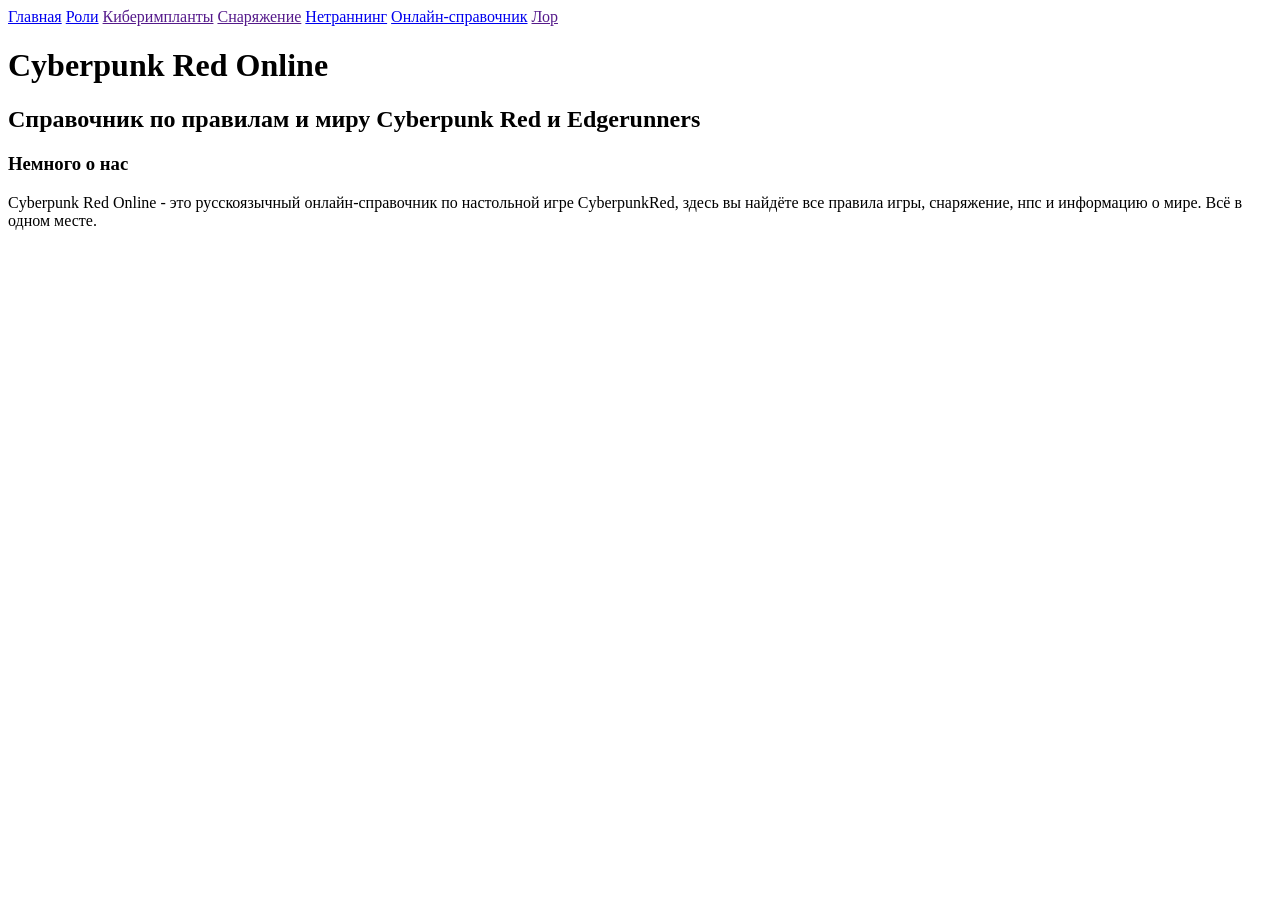
==== index.html @ 615cb525 "исправил путиl" ====
<!DOCTYPE html>
<html lang="en">
<head>
  <meta charset="UTF-8">
  <meta name="viewport" content="width=device-width, initial-scale=1.0">
  <link rel="stylesheet" href="styles/main.css">
  <title>CyberpunkRed</title>
</head>
<body>
  <nav>
  <a href="index.html">Главная</a>
  <a href="pages/roles.html">Роли</a>
  <a href="">Киберимпланты</a>
  <a href="">Снаряжение</a>
  <a href="pages/netrunning.html">Нетраннинг</a>
  <a href="pages/mechanics.html">Онлайн-справочник</a>
  <a href="">Лор</a>
</nav>
  <main>
    <h1>
      Cyberpunk Red Online
    </h1>
    <h2>
      Справочник по правилам и миру Cyberpunk Red и Edgerunners
    </h2>
    <h3>Немного о нас</h3>
    <div class="info"><p>Cyberpunk Red Online - это русскоязычный онлайн-справочник по настольной игре CyberpunkRed, здесь вы найдёте все правила игры, снаряжение, нпс и информацию о мире. Всё в одном месте.</p>
    </div> 
  </main>
</body>
</html>
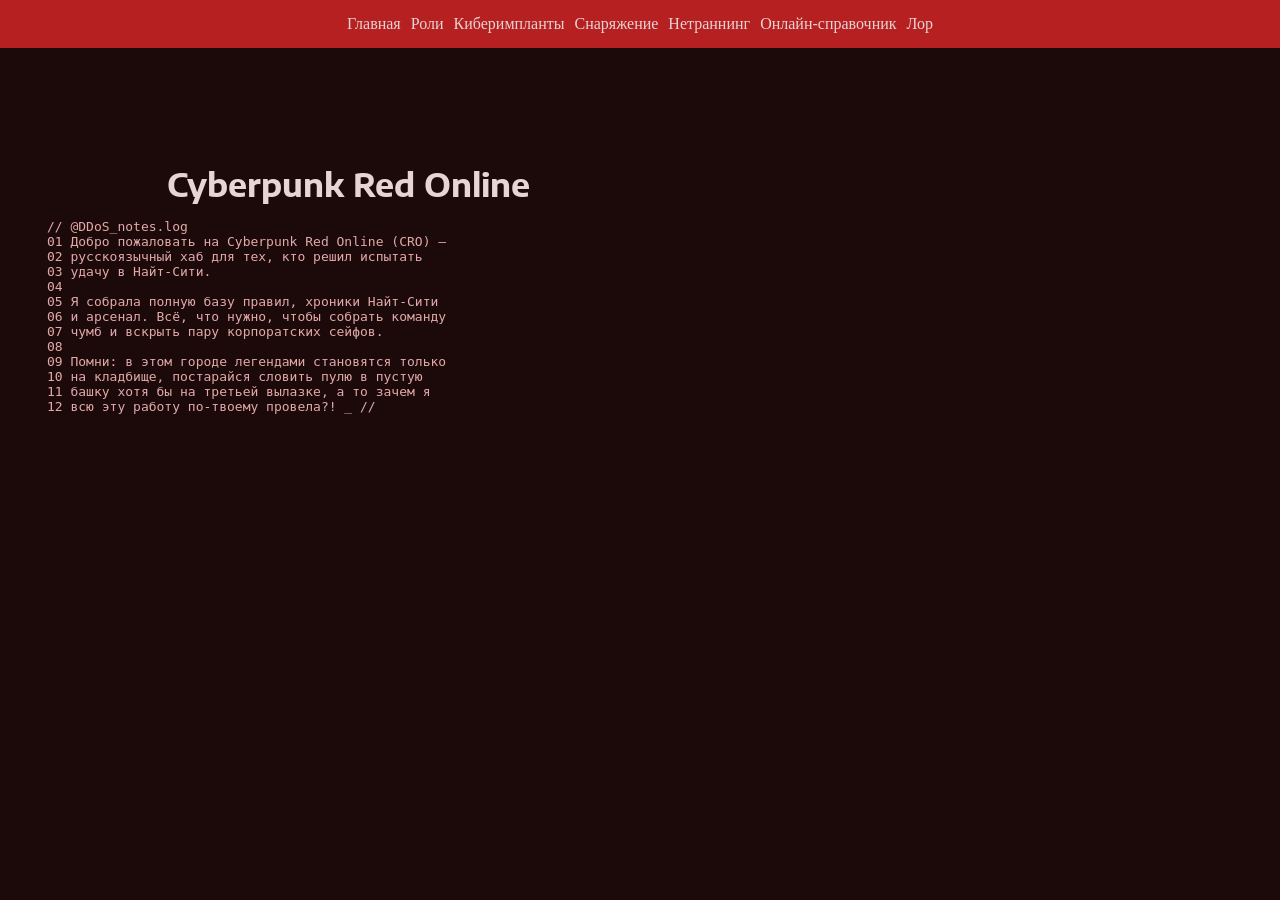
==== commit 7342fe9f: "update" ====
--- a/index.html
+++ b/index.html
@@ -4,6 +4,9 @@
   <meta charset="UTF-8">
   <meta name="viewport" content="width=device-width, initial-scale=1.0">
   <link rel="stylesheet" href="styles/main.css">
+  <link rel="preconnect" href="https://fonts.googleapis.com">
+  <link rel="preconnect" href="https://fonts.gstatic.com" crossorigin>
+  <link href="https://fonts.googleapis.com/css2?family=Encode+Sans+Semi+Expanded:wght@100;200;300;400;500;600;700;800;900&display=swap" rel="stylesheet">
   <title>CyberpunkRed</title>
 </head>
 <body>
@@ -20,11 +23,23 @@
     <h1>
       Cyberpunk Red Online
     </h1>
-    <h2>
-      Справочник по правилам и миру Cyberpunk Red и Edgerunners
+    <!-- <h2>
+      Справочник по правилам и миру Cyberpunk Red и Edgerunners -->
     </h2>
-    <h3>Немного о нас</h3>
-    <div class="info"><p>Cyberpunk Red Online - это русскоязычный онлайн-справочник по настольной игре CyberpunkRed, здесь вы найдёте все правила игры, снаряжение, нпс и информацию о мире. Всё в одном месте.</p>
+    <div class="DDoS_notes"><pre> 
+      // @DDoS_notes.log 
+      01 Добро пожаловать на Cyberpunk Red Online (CRO) — 
+      02 русскоязычный хаб для тех, кто решил испытать 
+      03 удачу в Найт-Сити. 
+      04 
+      05 Я собрала полную базу правил, хроники Найт-Сити 
+      06 и арсенал. Всё, что нужно, чтобы собрать команду 
+      07 чумб и вскрыть пару корпоратских сейфов. 
+      08 
+      09 Помни: в этом городе легендами становятся только 
+      10 на кладбище, постарайся словить пулю в пустую 
+      11 башку хотя бы на третьей вылазке, а то зачем я 
+      12 всю эту работу по-твоему провела?! _ //</pre>
     </div> 
   </main>
 </body>
--- a/styles/main.css
+++ b/styles/main.css
@@ -0,0 +1,35 @@
+* {
+  margin: 0;
+  padding: 0;
+  box-sizing: border-box;
+}
+
+h1 {
+  font-family: 'Encode Sans Semi Expanded', sans-serif;
+  color: #E5D5D5;
+  margin-top: 116px;
+  margin-left: 167px;
+}
+.DDoS_notes {
+  color: #E3A9A9;
+}
+body {
+  background-color: #1C0A0A;
+}
+
+nav a {
+  color: #E5D5D5;
+  text-decoration: none;
+}
+
+nav a:hover {
+  color: rgb(97, 38, 38);
+}
+
+nav {
+  display: flex;
+  justify-content: center;
+  background-color: #B72020;
+  padding: 15px;
+  gap: 10px;
+}
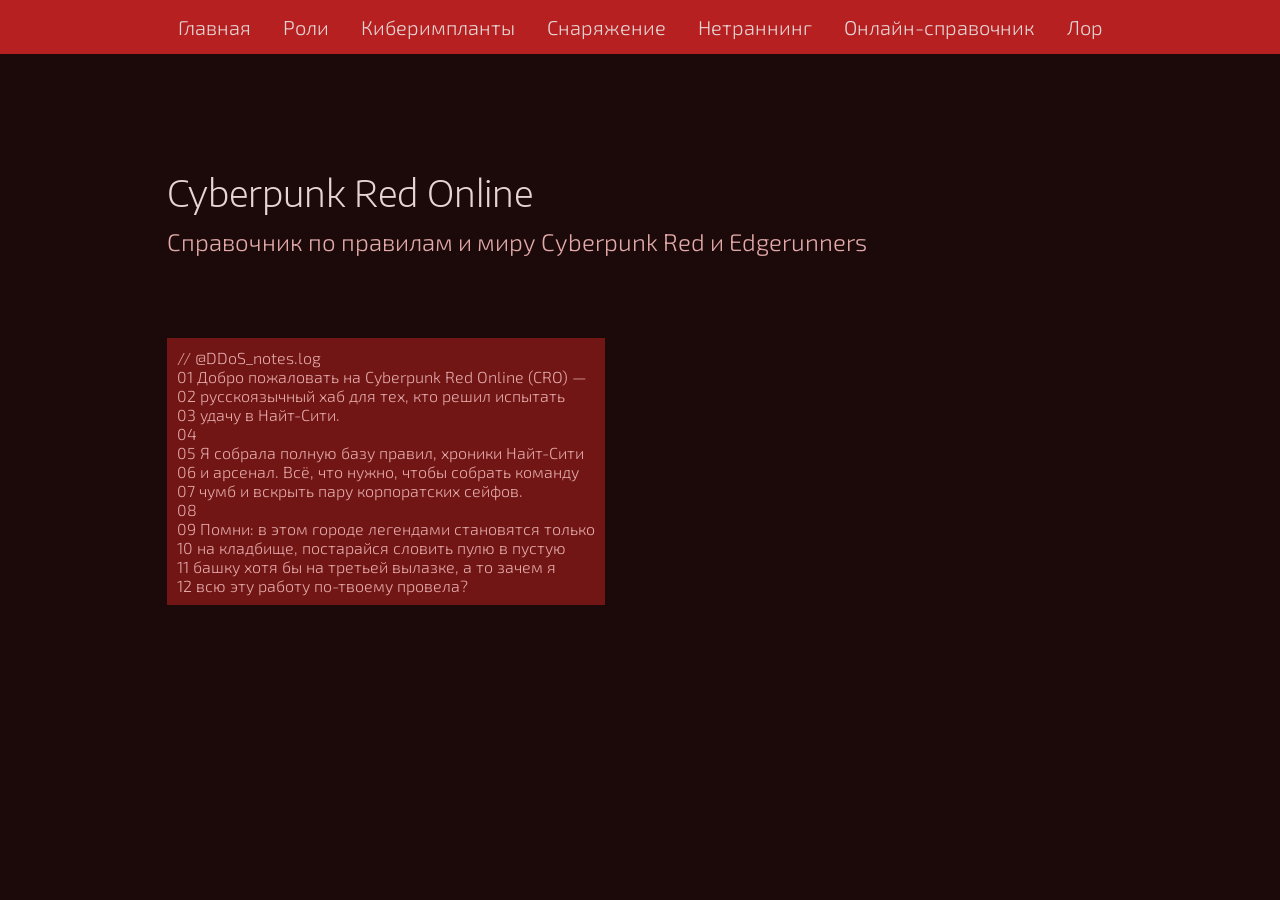
==== commit 3b7d6c04: "update" ====
--- a/index.html
+++ b/index.html
@@ -7,6 +7,9 @@
   <link rel="preconnect" href="https://fonts.googleapis.com">
   <link rel="preconnect" href="https://fonts.gstatic.com" crossorigin>
   <link href="https://fonts.googleapis.com/css2?family=Encode+Sans+Semi+Expanded:wght@100;200;300;400;500;600;700;800;900&display=swap" rel="stylesheet">
+  <link rel="preconnect" href="https://fonts.googleapis.com">
+  <link rel="preconnect" href="https://fonts.gstatic.com" crossorigin>
+  <link href="https://fonts.googleapis.com/css2?family=Exo+2:ital,wght@0,100..900;1,100..900&display=swap" rel="stylesheet">
   <title>CyberpunkRed</title>
 </head>
 <body>
@@ -23,23 +26,10 @@
     <h1>
       Cyberpunk Red Online
     </h1>
-    <!-- <h2>
-      Справочник по правилам и миру Cyberpunk Red и Edgerunners -->
+    <h2>
+      Справочник по правилам и миру Cyberpunk Red и Edgerunners
     </h2>
-    <div class="DDoS_notes"><pre> 
-      // @DDoS_notes.log 
-      01 Добро пожаловать на Cyberpunk Red Online (CRO) — 
-      02 русскоязычный хаб для тех, кто решил испытать 
-      03 удачу в Найт-Сити. 
-      04 
-      05 Я собрала полную базу правил, хроники Найт-Сити 
-      06 и арсенал. Всё, что нужно, чтобы собрать команду 
-      07 чумб и вскрыть пару корпоратских сейфов. 
-      08 
-      09 Помни: в этом городе легендами становятся только 
-      10 на кладбище, постарайся словить пулю в пустую 
-      11 башку хотя бы на третьей вылазке, а то зачем я 
-      12 всю эту работу по-твоему провела?! _ //</pre>
+    <div class="DDoS_notes">// @DDoS_notes.log <br>01 Добро пожаловать на Cyberpunk Red Online (CRO) — <br>02 русскоязычный хаб для тех, кто решил испытать <br>03 удачу в Найт-Сити. <br>04 <br>05 Я собрала полную базу правил, хроники Найт-Сити <br>06 и арсенал. Всё, что нужно, чтобы собрать команду <br>07 чумб и вскрыть пару корпоратских сейфов. <br>08 <br>09 Помни: в этом городе легендами становятся только <br>10 на кладбище, постарайся словить пулю в пустую <br>11 башку хотя бы на третьей вылазке, а то зачем я <br>12 всю эту работу по-твоему провела?
     </div> 
   </main>
 </body>
--- a/styles/main.css
+++ b/styles/main.css
@@ -5,25 +5,58 @@
 }
 
 h1 {
-  font-family: 'Encode Sans Semi Expanded', sans-serif;
+  font-family: "Encode Sans Semi Expanded", sans-serif;
+  font-weight: 300;
+  font-style: normal;
+  font-size: 36px;
   color: #E5D5D5;
   margin-top: 116px;
   margin-left: 167px;
 }
+
+h2 {
+  font-family: "Exo 2", sans-serif;
+  font-optical-sizing: auto;
+  font-weight: 300;
+  font-style: normal;
+  font-size: 24px;
+  color: #E3A9A9;
+  margin-top: 12px;
+  margin-left: 167px;
+}
+
 .DDoS_notes {
+  font-family: "Exo 2", sans-serif;
+  font-optical-sizing: auto;
+  font-weight: 300;
+  font-style: normal;
+  font-size: 16px;
+  width: fit-content;
   color: #E3A9A9;
+  margin-left: 167px;
+  margin-top: 82px;
+  background-color: rgba(183, 32, 32, 0.55);
+  padding: 10px;
 }
+
 body {
   background-color: #1C0A0A;
 }
 
 nav a {
+  font-family: "Exo 2", sans-serif;
+  font-optical-sizing: auto;
+  font-weight: 300;
+  font-style: normal;
+  font-size: 20px;
   color: #E5D5D5;
   text-decoration: none;
+  margin-left: 11px;
+  margin-right: 11px;
 }
 
 nav a:hover {
-  color: rgb(97, 38, 38);
+  color: rgb(83, 11, 11);
 }
 
 nav {
